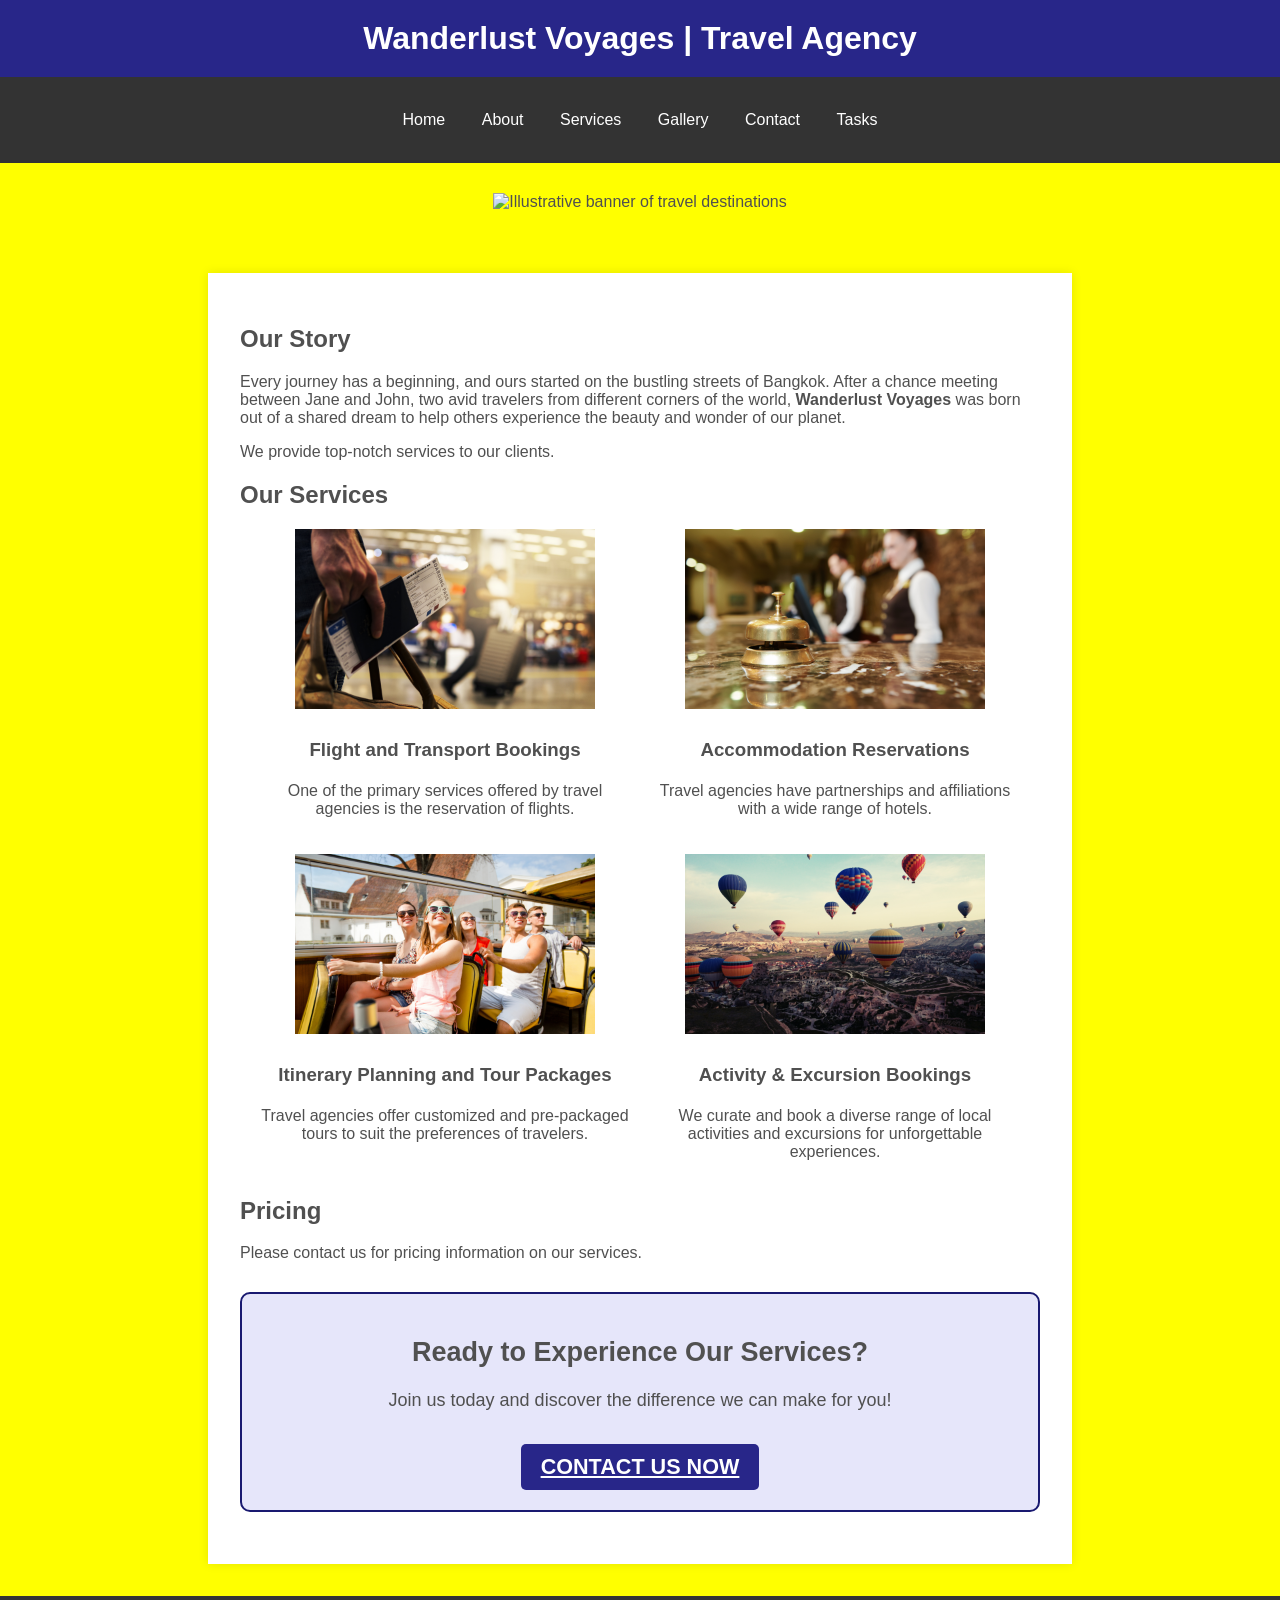
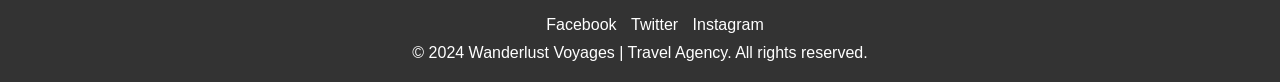
==== week2/index.html @ cf9b7567 "done" ====
<!DOCTYPE html>
<html lang="en">
<head>
  <meta charset="UTF-8">
  <meta name="viewport" content="width=device-width, initial-scale=1.0">
  <title>Wanderlust Voyages | Travel Agency</title>
  <link rel="stylesheet" href="style.css">
</head>

<body style="background-color: yellow;">
  <!-- Main Container -->
  <div>

    <!-- Header Section -->
    <header>
      <h1 class="headeraH1">Wanderlust Voyages | Travel Agency</h1>
    </header>

    <!-- Navigation Section -->
    <nav>
      <ul>
        <li><a href="index.html">Home</a></li>
        <li><a href="about.html">About</a></li>
        <li><a href="services.html">Services</a></li>
        <li><a href="gallery.html">Gallery</a></li>
        <li><a href="contact.html">Contact</a></li>
        <li><a href="tasks.html">Tasks</a></li>
    </ul>
    </nav>

    <!-- Banner Section -->
    <section class="banner-container">
      <img src="images/travel banner.svg" alt="Illustrative banner of travel destinations" class="centered-banner">
    </section>

    <!-- Main Content Section -->
    <main class="services">

      <!-- About Us -->
      <section>
        <h1>Our Story</h1>
        <p>
          Every journey has a beginning, and ours started on the bustling streets of Bangkok.
          After a chance meeting between Jane and John, two avid travelers from different corners of the world,
          <b>Wanderlust Voyages</b> was born out of a shared dream to help others experience the beauty and wonder of our planet.
        </p>
        <p>We provide top-notch services to our clients.</p>
      </section>

      <!-- Our Services -->
      <section>
        <h2>Our Services</h2>
        <div class="services-container">

          <div class="service-column">
            <img src="images/Flights.png" alt="Illustration representing flight bookings">
            <h3>Flight and Transport Bookings</h3>
            <p>One of the primary services offered by travel agencies is the reservation of flights.</p>
          </div>

          <div class="service-column">
            <img src="images/ladies facial.png" alt="Illustration of a hotel">
            <h3>Accommodation Reservations</h3>
            <p>Travel agencies have partnerships and affiliations with a wide range of hotels.</p>
          </div>

          <div class="service-column">
            <img src="images/tour packages.png" alt="Illustration representing tour packages">
            <h3>Itinerary Planning and Tour Packages</h3>
            <p>Travel agencies offer customized and pre-packaged tours to suit the preferences of travelers.</p>
          </div>

          <div class="service-column">
            <img src="images/reservation.png" alt="Illustration representing activities and excursions">
            <h3>Activity & Excursion Bookings</h3>
            <p>We curate and book a diverse range of local activities and excursions for unforgettable experiences.</p>
          </div>

        </div>
      </section>

      <!-- Pricing Section -->
      <section>
        <h2>Pricing</h2>
        <p>Please contact us for pricing information on our services.</p>
      </section>

      <!-- Call to Action -->
      <section class="cta-container">
        <h2>Ready to Experience Our Services?</h2>
        <p>Join us today and discover the difference we can make for you!</p>
        <a href="contact.html" class="cta-button">Contact Us Now</a>
      </section>

    </main>

    <!-- Footer Section -->
    <footer>
      <ul>
        <li><a href="https://www.facebook.com/">Facebook</a></li>
        <li><a href="https://twitter.com/">Twitter</a></li>
        <li><a href="https://www.instagram.com/">Instagram</a></li>
      </ul>
      <p>&copy; 2024 Wanderlust Voyages | Travel Agency. All rights reserved.</p>
    </footer>
  </div>
</body>
</html>
---- week2/style.css ----
@import url('https://fonts.googleapis.com/css2?family=Gabarito&display=swap');

/* Reset Styles */
body {
    font-family: 'Gabarito', cursive;
    margin: 0;
    padding: 0;
    font-family: Arial, sans-serif;
    color: #505050;
}

/* Header Styles */
header {
    background-color: #282689;
    color: #fff;
    text-align: center;
    padding: 20px;
}

.headeraH1 {
    margin: 0;
}

.banner {
    width: 100%;
    overflow: hidden;
}

.banner img {
    width: 100%;
    height: auto;
    display: block;
}

nav {
    position:sticky;
    top: 0px;
}
/* Navigation Styles */

nav ul {
    background-color: #333;
    color: #fff;
    text-align: center;
    list-style-type: none;
    margin: 0;
    padding: 20px;
}

nav li {
    display: inline-block;
}

nav a {
    display: block;
    color: #fff;
    text-align: center;
    padding: 14px 16px;
    text-decoration: none;
    transition: background-color 0.3s;  /* Smooth transition for hover effect */
}

nav a:hover {
    background-color: #505050;  /* Darker shade for hover */
}

/* Banner Styles */
.banner-container {
    display: flex;
    justify-content: center;
    align-items: center;
    height: auto;
    width: 100%;
    overflow: hidden;
}

.centered-banner {
    padding: 30px;
    max-width: 80%;
    height: auto;
}

/* Main Content Styles */
main {
    max-width: 800px;
    margin: 0 auto;
    padding: 20px;
}

.services {
    margin: 2rem auto;
    padding: 2rem;
    background-color: #fff;
    box-shadow: 0 0 10px rgba(0,0,0,0.1);
}

main h3 {
    margin-top: 20px;
}

/* Service Columns */
.services-container {
    display: flex;
    justify-content: center;
    flex-wrap: wrap;
    gap: 20px;
    
}

.service-column {
    flex-basis: calc(50% - 30px);
    max-width: calc(50%- 30px);
    display: flex;
    flex-direction: column;
    align-items: center;
    text-align: center;
    
}

.service-column img {
    width: 300px;
    height: auto;
    margin-bottom: 10px;
}

.service-column h3 {
    margin-bottom: 5px;
}

/* Media Queries for Responsiveness */
@media (max-width: 800px) {
    .service-column {
        flex-basis: calc(50% - 20px);
        max-width: calc(50% - 20px);
    }
}

@media (max-width: 700px) {
    .service-column {
        flex-basis: 100%;
        max-width: 100%;
    }
}

/* Call to Action Styles */
.cta-container {
    text-align: center;
    padding: 20px;
    background-color: lavender; 
    margin-top: 30px;
    margin-bottom: 20px;
    padding: 20px ;
    font-size:large;
    border-radius: 10px;
    border-style: solid;
    border-width: 2px;
    border-color: midnightblue;
}

.cta-button {
    display: inline-block;
    padding: 10px 20px;
    background-color: #282689;
    color: #ffffff;
    text-decoration:underline;
    border-radius: 5px;
    font-weight: bold;
    margin-top: 15px;
    transition: background-color 0.3s;
    font-size: larger;
    text-transform: uppercase;
    
}

.cta-button:hover {
    background-color: #0056b3;
}

/* Footer Styles */
footer {
    background-color: #333;
    color: #fff;
    text-align: center;
    padding: 20px;
}

footer ul {
    margin: 0;
}

footer li {
    display: inline-block;
    margin-right: 10px;
}

footer a {
    color: #fff;
    text-decoration: none;
    transition: color 0.3s;  /* Smooth transition for hover effect */
}

footer a:hover {
    color: #b3b3b3;  /* Lighter color on hover */
}

footer p {
    margin: 10px 0 0;
}
.highlight{
color:skyblue;
background-color:midnightblue;
border-radius: 4px;
padding : 4px;
}
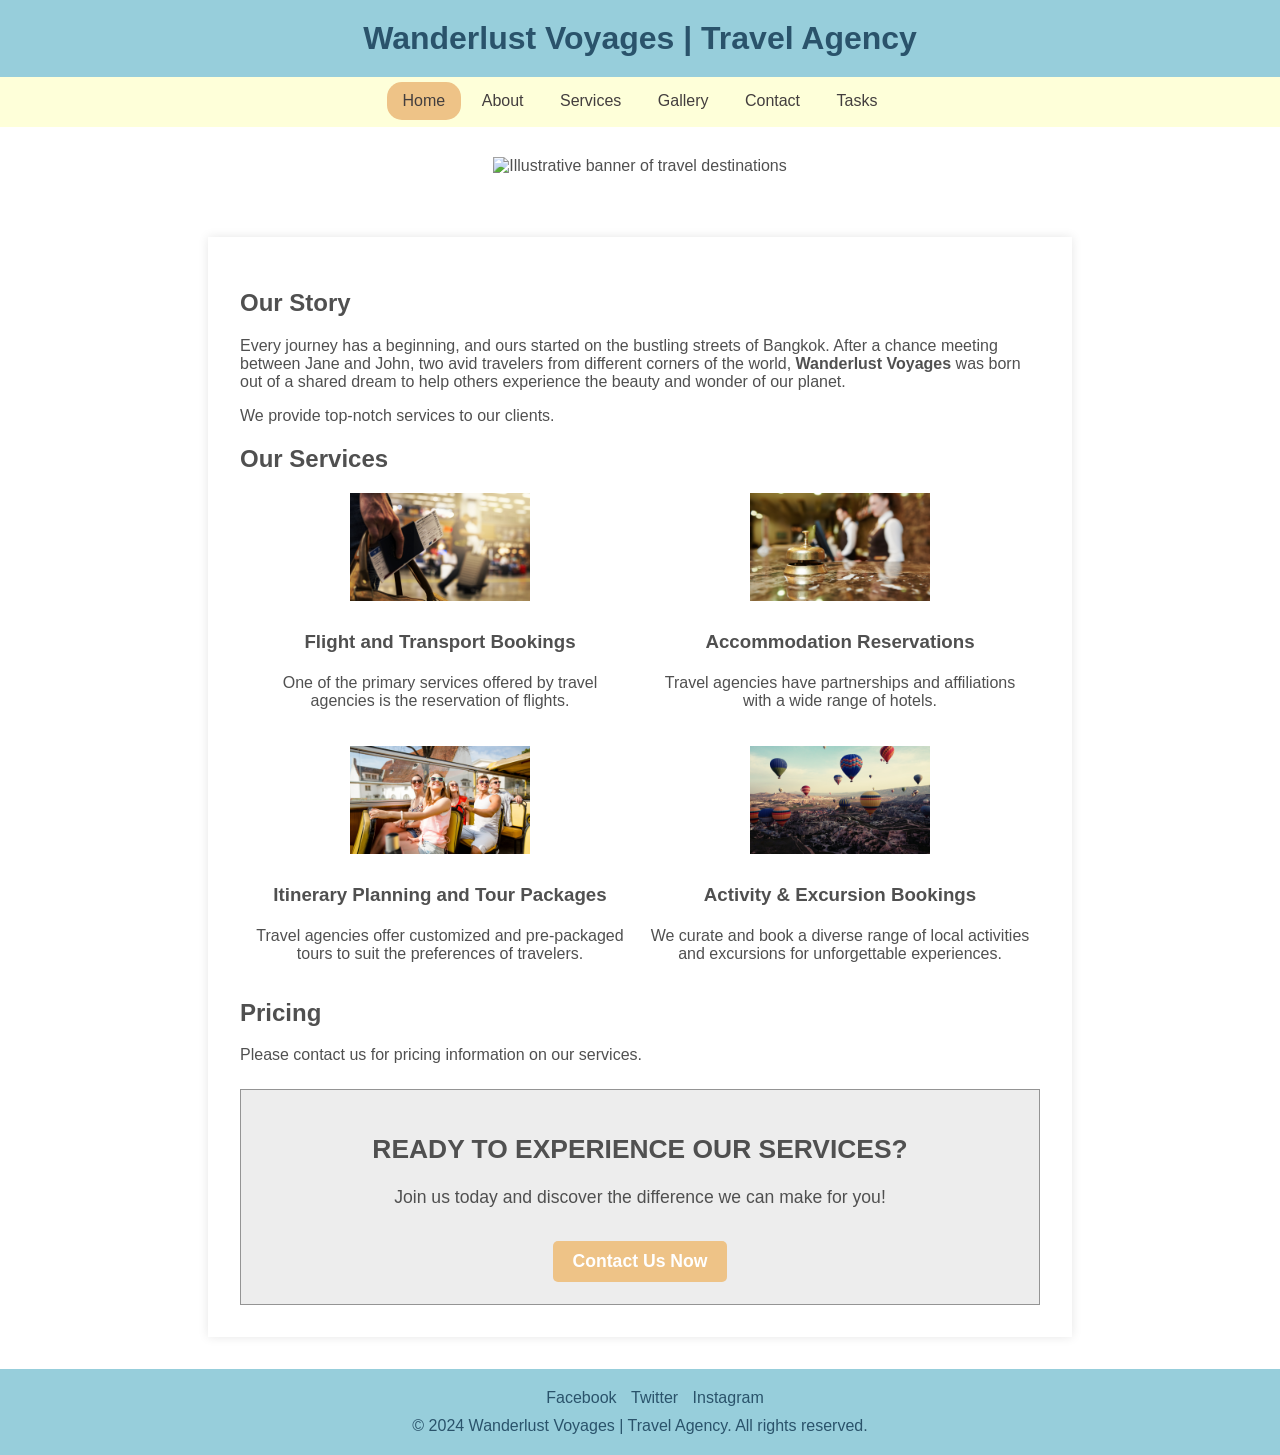
==== commit f0cd289d: "fixing picture error" ====
--- a/week2/index.html
+++ b/week2/index.html
@@ -7,7 +7,7 @@
   <link rel="stylesheet" href="style.css">
 </head>
 
-<body style="background-color: yellow;">
+<body>
   <!-- Main Container -->
   <div>
 
@@ -19,7 +19,7 @@
     <!-- Navigation Section -->
     <nav>
       <ul>
-        <li><a href="index.html">Home</a></li>
+        <li><a class="active" href="index.html">Home</a></li>
         <li><a href="about.html">About</a></li>
         <li><a href="services.html">Services</a></li>
         <li><a href="gallery.html">Gallery</a></li>
@@ -40,8 +40,8 @@
       <section>
         <h1>Our Story</h1>
         <p>
-          Every journey has a beginning, and ours started on the bustling streets of Bangkok.
-          After a chance meeting between Jane and John, two avid travelers from different corners of the world,
+          Every journey has a beginning, and ours started on the bustling streets of Bangkok. 
+          After a chance meeting between Jane and John, two avid travelers from different corners of the world, 
           <b>Wanderlust Voyages</b> was born out of a shared dream to help others experience the beauty and wonder of our planet.
         </p>
         <p>We provide top-notch services to our clients.</p>
@@ -87,8 +87,8 @@
 
       <!-- Call to Action -->
       <section class="cta-container">
-        <h2>Ready to Experience Our Services?</h2>
-        <p>Join us today and discover the difference we can make for you!</p>
+        <h2 class="cta-insides">Ready to Experience Our Services?</h2>
+        <p class="cta-insides">Join us today and discover the difference we can make for you!</p>
         <a href="contact.html" class="cta-button">Contact Us Now</a>
       </section>
 
@@ -106,4 +106,3 @@
   </div>
 </body>
 </html>
-
--- a/week2/style.css
+++ b/week2/style.css
@@ -1,20 +1,21 @@
-@import url('https://fonts.googleapis.com/css2?family=Gabarito&display=swap');
 
 /* Reset Styles */
 body {
-    font-family: 'Gabarito', cursive;
     margin: 0;
     padding: 0;
     font-family: Arial, sans-serif;
     color: #505050;
 }
-
+ 
 /* Header Styles */
 header {
-    background-color: #282689;
-    color: #fff;
+   position: sticky;
+    top: 0;
+    background-color: #97cedb;
+    color: #2a536b;
     text-align: center;
     padding: 20px;
+  
 }
 
 .headeraH1 {
@@ -32,19 +33,17 @@
     display: block;
 }
 
-nav {
-    position:sticky;
-    top: 0px;
-}
+
 /* Navigation Styles */
 
 nav ul {
-    background-color: #333;
-    color: #fff;
+    background-color: #feffd9;
+    color: #f9c57d;
     text-align: center;
     list-style-type: none;
-    margin: 0;
-    padding: 20px;
+    height: 40px;
+    margin: 0;
+    padding: 5px;
 }
 
 nav li {
@@ -53,16 +52,24 @@
 
 nav a {
     display: block;
-    color: #fff;
-    text-align: center;
-    padding: 14px 16px;
+    border-radius: 20px;
+    color: #433e3e;
+    text-align: center;
+    padding: 10px 16px;
     text-decoration: none;
     transition: background-color 0.3s;  /* Smooth transition for hover effect */
 }
 
 nav a:hover {
-    background-color: #505050;  /* Darker shade for hover */
-}
+    background-color: #eddec9;  /* different shade for hover */
+    border-radius: 15px;
+    transform: scale(1.1);
+}
+
+nav a.active {
+    background-color: #eec387;
+    border-radius: 15px;
+  }
 
 /* Banner Styles */
 .banner-container {
@@ -104,21 +111,19 @@
     justify-content: center;
     flex-wrap: wrap;
     gap: 20px;
-    
 }
 
 .service-column {
-    flex-basis: calc(50% - 30px);
-    max-width: calc(50%- 30px);
+    flex-basis: calc(50% - 20px);
+    max-width: calc(50% - 20px);
     display: flex;
     flex-direction: column;
     align-items: center;
     text-align: center;
-    
 }
 
 .service-column img {
-    width: 300px;
+    width: 180px;
     height: auto;
     margin-bottom: 10px;
 }
@@ -143,43 +148,45 @@
 }
 
 /* Call to Action Styles */
+h2.cta-insides{
+    text-transform: uppercase;
+}
+
+p.cta-insides{
+    font-size: 1.0em;
+    font-weight: 200;
+}
+
 .cta-container {
-    text-align: center;
-    padding: 20px;
-    background-color: lavender; 
-    margin-top: 30px;
-    margin-bottom: 20px;
-    padding: 20px ;
-    font-size:large;
-    border-radius: 10px;
-    border-style: solid;
-    border-width: 2px;
-    border-color: midnightblue;
-}
+    border: 1px solid rgb(148, 148, 148);
+    text-align: center;
+    font-size: 1.10em;
+    padding: 22px;
+    background-color: #ededed;
+    margin-top: 25px;
+}
+
 
 .cta-button {
     display: inline-block;
     padding: 10px 20px;
-    background-color: #282689;
+    background-color: #eec387;
     color: #ffffff;
-    text-decoration:underline;
+    text-decoration: none;
     border-radius: 5px;
     font-weight: bold;
     margin-top: 15px;
     transition: background-color 0.3s;
-    font-size: larger;
-    text-transform: uppercase;
-    
 }
 
 .cta-button:hover {
-    background-color: #0056b3;
+    background-color: #eddec9;
 }
 
 /* Footer Styles */
 footer {
-    background-color: #333;
-    color: #fff;
+    background-color: #97cedb;
+    color: #2a536b;
     text-align: center;
     padding: 20px;
 }
@@ -194,7 +201,7 @@
 }
 
 footer a {
-    color: #fff;
+    color: #2a536b;
     text-decoration: none;
     transition: color 0.3s;  /* Smooth transition for hover effect */
 }
@@ -206,9 +213,3 @@
 footer p {
     margin: 10px 0 0;
 }
-.highlight{
-color:skyblue;
-background-color:midnightblue;
-border-radius: 4px;
-padding : 4px;
-}
